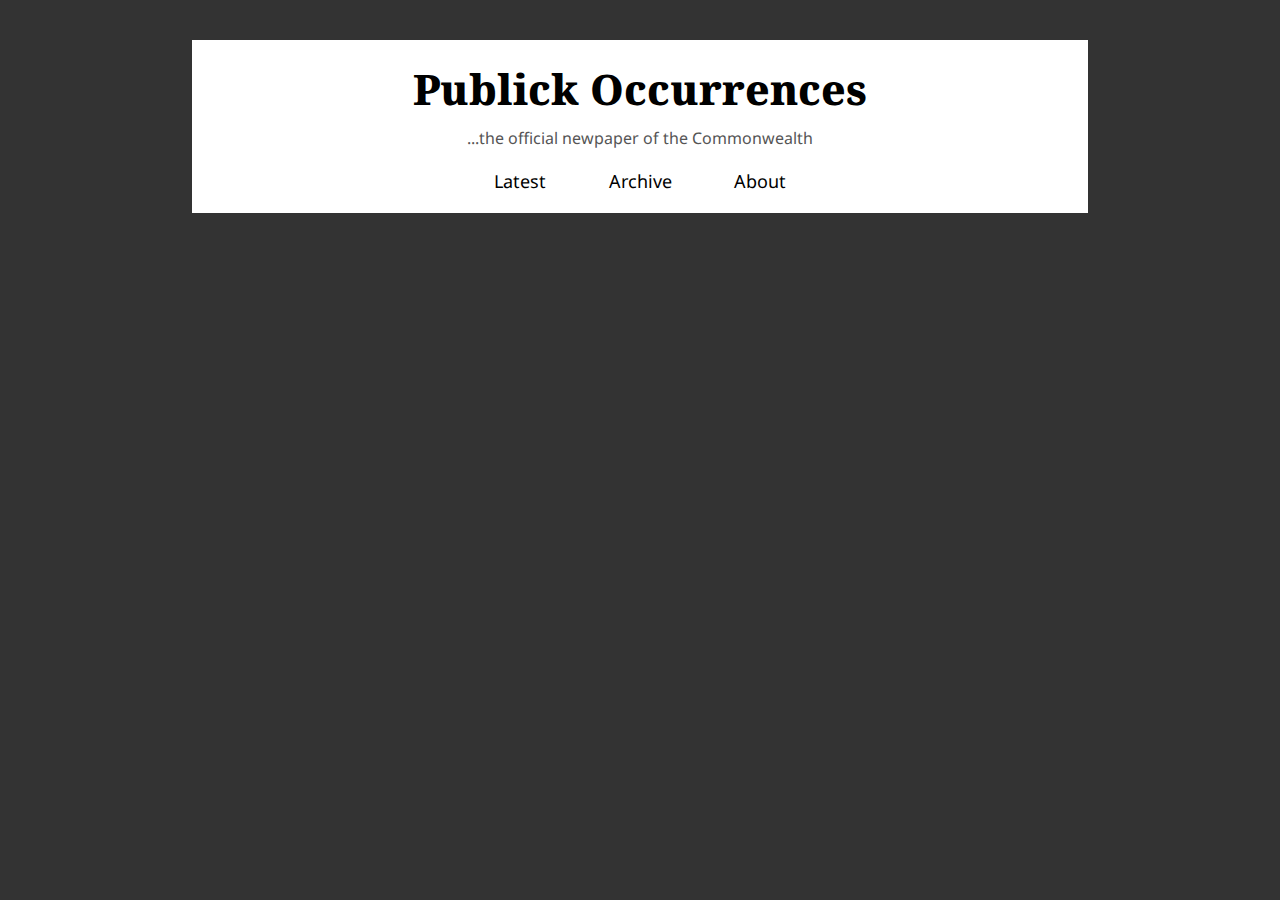
==== index.html @ 24a0b32c "changed about p text color" ====
<!DOCTYPE html>
<html>
    <head>
        <title>Publick Occurrences | The Newspaper of the Commonwealth</title>
        <link href="https://fonts.googleapis.com/css?family=Noto+Sans:400,400i,700|Noto+Serif:400,400i" rel="stylesheet"> 
        <link rel="stylesheet" type="text/css" href="style.css"/>
    </head>
    <body>
        <header>
            <div class="wrapper">
                <h1>Publick Occurrences</h1>
                <p>...the official newpaper of the Commonwealth</p>
                <nav>
                    <ul>
                        <li><a href="#" id="a1">Latest</a></li>
                        <li><a href="#" id="a2">Archive</a></li>
                        <li><a href="#" id="a3">About</a></li>
                    </ul>
                </nav>
            </div>
        </header>
        <main>
            <div class="wrapper">
                <!-- CONTENT GOES HERE -->
            </div>
        </main>
        <script type="text/javascript" src="https://cdnjs.cloudflare.com/ajax/libs/jquery/3.3.1/jquery.min.js"></script>
        <script type="text/javascript">
            window.jQuery || document.write('<script type="text/javascript" src="jquery-3.3.1.min.js"><\/script>')
        </script>
        <script type="text/javascript" src="script.js"></script>
    </body>
</html>
---- style.css ----
/* VARIABLES */
:root {
    --color-main: #000;
    --color-off: #555;
    --color-back: #333;
    --color-white: #fff;
}

/* BASE STYLES */
* { margin: 0; font-family: "Noto Sans", sans-serif; }

body {
    width: 100%; 
    height: auto; 
    background-color: 
        var(--color-back); 
    padding: 40px 0; 
}

h1, h2, h3, h4, h5, h6 { font-family: "Noto Serif", serif; }

a { color: #000; text-decoration: none; }
a:hover { color: #000; text-decoration: underline; }
a:visited { color: #000; }

.wrapper { 
    width: 70%;
    max-width: 960px; 
    padding: 0 40px; 
    box-sizing: border-box; 
    display: block; 
    margin: 0 auto; 
    background-color: var(--color-white);
}

@media screen and (max-width: 960px) { 
    body { background-color: var(--color-white); padding: 0; padding-top: 10px; } 
    .wrapper { width: 100%; }
}

/* HEADER */

header {  }
    
header .wrapper { padding: 20px 0; }

    header h1 { text-align: center; font-size: 42px; font-weight: 800; }

    header p { text-align: center; font-size: 16px; margin-top: 10px; color: var(--color-off); }

    header nav { 
        width: 70%;
        margin: 0 auto;
        margin-top: 20px; 
        display: block;
    }

    header nav ul {
        display: flex; 
        list-style-type: none;
        justify-content: center;
        padding: 0;
    }
    
        header nav ul li { text-align: center; width: 120px; }
            header nav ul li a { font-size: 18px; }

/* MAIN */

main {  }
    main .wrapper {  }
    main .post { margin-top: 40px; padding: 30px 0; }
        main .post h3 { font-size: 28px; text-align: center; }
        main .post span { 
            display: block;
            color: var(--color-off); 
            font-size: 12px;
            text-align: center; 
            margin-top: 10px; }
        main .post p { line-height: 1.8; margin-top: 15px; font-size: 14px; }
    main .about p { text-align: center; font-size: 16px; color: var(--color-off) }
    main .about h3 { font-size: 24px; }
        main .about h3:not(:first-of-type) { margin-top: 60px; }
    main .about a { text-decoration: underline; }
    main .archive h3 { font-size: 48px; }
        main .archive h3:not(:first-of-type) { margin-top: 30px; margin-bottom: 10px; }
    main .archive ul { text-align: center; list-style-type: none; padding: 0; }
        main .archive ul li { font-size: 16px; margin-bottom: 10px; }
    @media screen and (max-width: 960px) { 
        main .post { margin-top: 0; }
    }
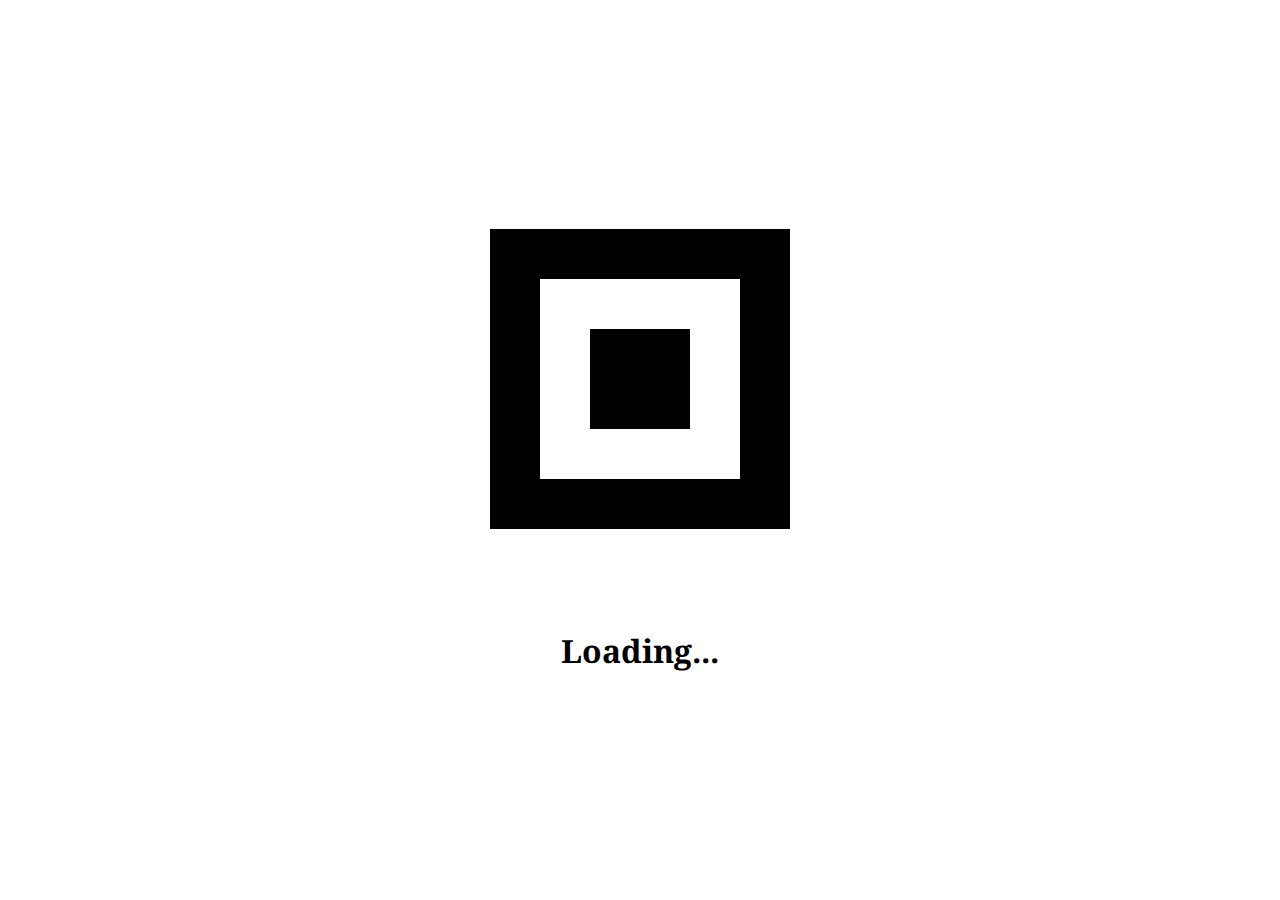
==== commit 5cc39944: "added a shit ton of loading animations" ====
--- a/index.html
+++ b/index.html
@@ -2,28 +2,41 @@
 <html>
     <head>
         <title>Publick Occurrences | The Newspaper of the Commonwealth</title>
+        <meta name="viewport" content="width=device-width, scale=1">
         <link href="https://fonts.googleapis.com/css?family=Noto+Sans:400,400i,700|Noto+Serif:400,400i" rel="stylesheet"> 
         <link rel="stylesheet" type="text/css" href="style.css"/>
     </head>
-    <body>
-        <header>
-            <div class="wrapper">
-                <h1>Publick Occurrences</h1>
-                <p>...the official newpaper of the Commonwealth</p>
-                <nav>
-                    <ul>
-                        <li><a href="#" id="a1">Latest</a></li>
-                        <li><a href="#" id="a2">Archive</a></li>
-                        <li><a href="#" id="a3">About</a></li>
-                    </ul>
-                </nav>
+    <body class="stop-scrolling">
+        <div id="load" class="">
+            <div class="flexbox-center">
+                <div class="outsidebox">
+                    <div class="insidebox"></div>
+                </div>
+                <h1>Loading...</h1>
             </div>
-        </header>
-        <main>
-            <div class="wrapper">
-                <!-- CONTENT GOES HERE -->
-            </div>
-        </main>
+        </div>
+        <div id="hidden" class="hidden">
+            <header>
+                <div class="wrapper">
+                    <h1>Publick Occurrences</h1>
+                    <p>...the official newpaper of the Commonwealth</p>
+                    <nav>
+                        <ul>
+                            <li><a href="#" id="a1">Latest</a></li>
+                            <li><a href="#" id="a2">Archive</a></li>
+                            <li><a href="#" id="a3">About</a></li>
+                        </ul>
+                    </nav>
+                </div>
+            </header>
+            <main>
+                <div class="wrapper">
+                    <div class="content">
+                        <!--CONTENT GOES HERE-->
+                    </div>
+                </div>
+            </main>
+        </div>
         <script type="text/javascript" src="https://cdnjs.cloudflare.com/ajax/libs/jquery/3.3.1/jquery.min.js"></script>
         <script type="text/javascript">
             window.jQuery || document.write('<script type="text/javascript" src="jquery-3.3.1.min.js"><\/script>')
--- a/style.css
+++ b/style.css
@@ -11,20 +11,31 @@
 
 body {
     width: 100%; 
-    height: auto; 
+    height: 100%; 
     background-color: 
         var(--color-back); 
-    padding: 40px 0; 
 }
 
 h1, h2, h3, h4, h5, h6 { font-family: "Noto Serif", serif; }
 
-a { color: #000; text-decoration: none; }
-a:hover { color: #000; text-decoration: underline; }
-a:visited { color: #000; }
+.flexbox-center { height: 100%; width: 100%; display: flex; flex-direction: column; justify-content: center; align-items: center; }
+
+a { color: var(--color-main); text-decoration: none; }
+a:hover { color: var(--color-main); }
+a:visited { color: var(--color-main); }
+
+a:hover:after { transform: scaleX(1); }
+a:after {
+    display: block;
+    content: '';
+    border-bottom: solid 2px var(--color-main);
+    transform: scaleX(0);
+    transition: transform 0.3s ease;
+    transform-origin: 0% 50%;
+}
 
 .wrapper { 
-    width: 70%;
+    width: 80%;
     max-width: 960px; 
     padding: 0 40px; 
     box-sizing: border-box; 
@@ -38,10 +49,75 @@
     .wrapper { width: 100%; }
 }
 
+/* LOAD WHEEL */
+
+@keyframes circle {
+    0%      { border-radius: 50%; }
+    50%     { border-radius: 0%; }
+    100%    { border-radius: 50%; }
+}
+
+@keyframes rotate {
+    0%      { transform: rotate(0deg); }
+    50%     { transform: rotate(180deg); }
+    100%    { transform: rotate(360deg); }
+}
+
+div#load { position: absolute; width: 100%; height: 100%; background-color: #fff; transition: all 0.5s ease-in-out; }
+
+.fadeOut { opacity: 0; }
+
+#hidden { transition: all 0.5s ease-in-out; }
+
+.hidden { opacity: 0; }
+
+div#load h1 { margin-top: 100px;}
+
+.stop-scrolling {
+  height: 100%;
+  overflow: hidden;
+}
+
+div.outsidebox, div.insidebox {
+    background-color: #000;
+    border-radius: 0%;
+    animation: circle ease-in-out infinite;
+}
+    div.outsidebox { 
+        width: 300px;
+        height: 300px;
+        animation:  circle 2.5s ease-in-out infinite, 
+                    rotate 2.5s ease-in-out infinite; 
+    }
+    div.insidebox { 
+        position: relative;
+        width: 200px; 
+        height: 200px;
+        top: 50px; 
+        left: 50px; 
+        animation: circle 2.5s ease-in-out infinite; 
+        border: 50px solid #fff; 
+        box-sizing: border-box; }
+
+    @media screen and (max-width: 960px) { 
+        div.outsidebox { 
+            width: 200px;
+            height: 200px;
+        }
+        div.insidebox {
+            width: 100px; 
+            height: 100px;
+            top: 50px; 
+            left: 50px;
+            border: 30px solid #fff; 
+        }
+    }
+    
+
 /* HEADER */
 
-header {  }
-    
+header { padding-top: 40px; }
+
 header .wrapper { padding: 20px 0; }
 
     header h1 { text-align: center; font-size: 42px; font-weight: 800; }
@@ -62,12 +138,21 @@
         padding: 0;
     }
     
-        header nav ul li { text-align: center; width: 120px; }
+        header nav ul li { 
+            text-align: center; 
+            width: 120px; 
+            display: flex; 
+            justify-content: center; 
+    }
             header nav ul li a { font-size: 18px; }
+
+@media screen and (max-width: 960px) {
+    header { padding-top: 0; }
+}
 
 /* MAIN */
 
-main {  }
+main { padding-bottom: 40px; }
     main .wrapper {  }
     main .post { margin-top: 40px; padding: 30px 0; }
         main .post h3 { font-size: 28px; text-align: center; }
@@ -79,13 +164,14 @@
             margin-top: 10px; }
         main .post p { line-height: 1.8; margin-top: 15px; font-size: 14px; }
     main .about p { text-align: center; font-size: 16px; color: var(--color-off) }
-    main .about h3 { font-size: 24px; }
+    main .about h3 { font-size: 28px; }
         main .about h3:not(:first-of-type) { margin-top: 60px; }
     main .about a { text-decoration: underline; }
+        main .about a:after { display: none; }
     main .archive h3 { font-size: 48px; }
         main .archive h3:not(:first-of-type) { margin-top: 30px; margin-bottom: 10px; }
-    main .archive ul { text-align: center; list-style-type: none; padding: 0; }
-        main .archive ul li { font-size: 16px; margin-bottom: 10px; }
+    main .archive ul { text-align: center; list-style-type: none; padding: 0; display: flex; flex-flow: column; }
+        main .archive ul li { font-size: 16px; display: block; margin: 0 auto; margin-bottom: 10px; }
     @media screen and (max-width: 960px) { 
         main .post { margin-top: 0; }
     }
